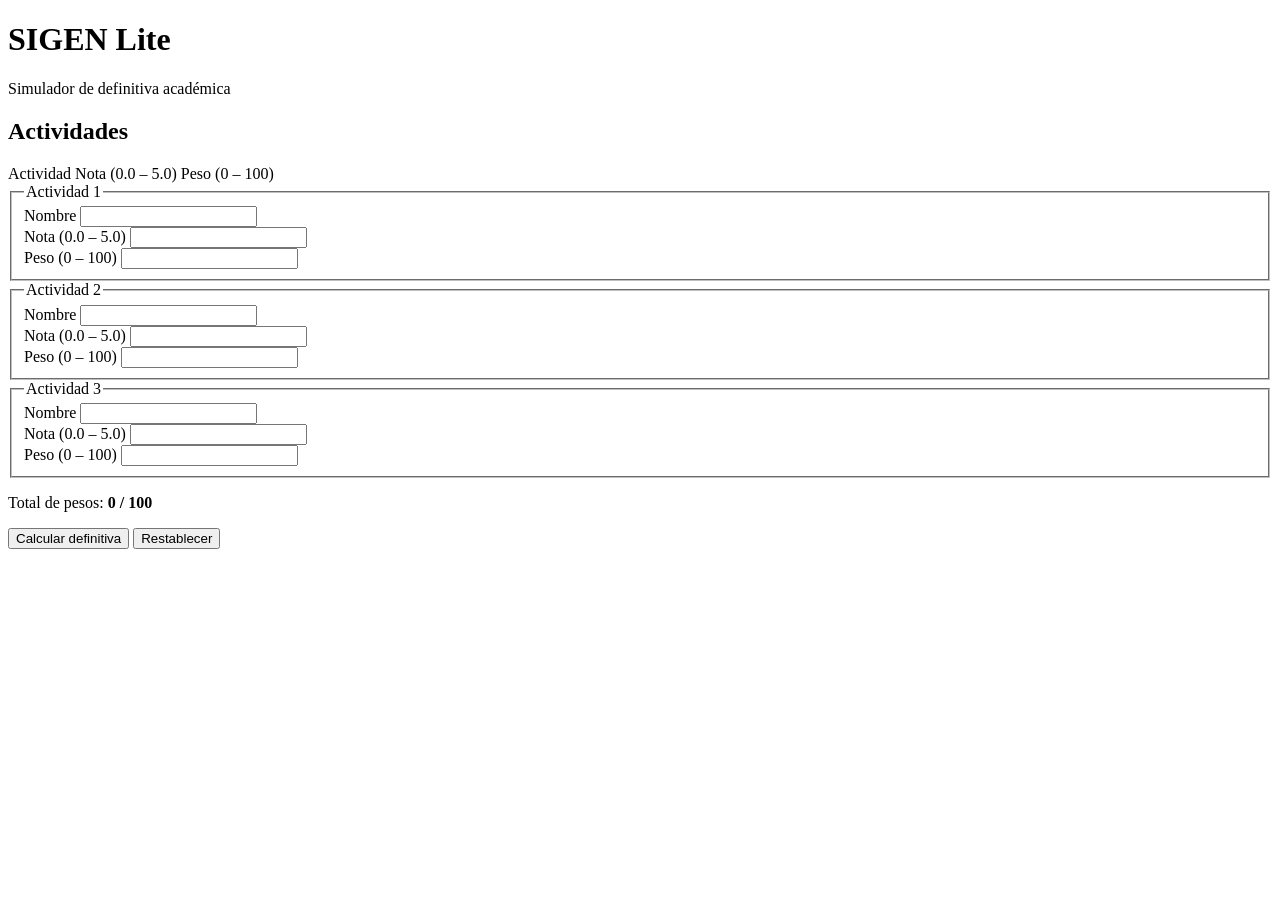
==== src/sigen/web/index.html @ 1c9c3bf6 "fix: conservar precision y foco y empaquetar la interfaz" ====
<!DOCTYPE html>
<html lang="es">
<head>
  <meta charset="utf-8">
  <meta name="viewport" content="width=device-width, initial-scale=1">
  <title>SIGEN Lite — Simulador de definitiva académica</title>
  <meta name="description" content="Simulador de definitiva académica de SIGEN Lite: calcula el promedio ponderado y el estado de aprobación de tres actividades.">
  <link rel="stylesheet" href="/static/styles.css">
  <script src="/static/app.js" defer></script>
</head>
<body>
  <main class="contenedor">
    <header class="encabezado">
      <h1>SIGEN Lite</h1>
      <p class="subtitulo">Simulador de definitiva académica</p>
    </header>

    <div id="resumen-errores" class="resumen-errores" role="alert" tabindex="-1" hidden>
      <p id="resumen-errores-texto" class="resumen-errores-texto"></p>
      <ul id="resumen-errores-lista" class="resumen-errores-lista"></ul>
    </div>

    <form id="formulario" novalidate>
      <h2 class="titulo-seccion">Actividades</h2>

      <div class="rejilla-actividades" role="group" aria-label="Actividades de la nota definitiva">
        <div class="fila-encabezados" aria-hidden="true">
          <span>Actividad</span>
          <span>Nota (0.0 – 5.0)</span>
          <span>Peso (0 – 100)</span>
        </div>

        <fieldset class="actividad" data-indice="0">
          <legend>Actividad 1</legend>
          <div class="campo">
            <label for="nombre-0">Nombre</label>
            <input id="nombre-0" data-campo="nombre" type="text" autocomplete="off" maxlength="120">
            <p class="error-campo" id="error-nombre-0" hidden></p>
          </div>
          <div class="campo">
            <label for="nota-0">Nota (0.0 – 5.0)</label>
            <input id="nota-0" data-campo="nota" type="text" inputmode="decimal" autocomplete="off">
            <p class="error-campo" id="error-nota-0" hidden></p>
          </div>
          <div class="campo">
            <label for="peso-0">Peso (0 – 100)</label>
            <input id="peso-0" data-campo="peso" type="text" inputmode="numeric" autocomplete="off">
            <p class="error-campo" id="error-peso-0" hidden></p>
          </div>
        </fieldset>

        <fieldset class="actividad" data-indice="1">
          <legend>Actividad 2</legend>
          <div class="campo">
            <label for="nombre-1">Nombre</label>
            <input id="nombre-1" data-campo="nombre" type="text" autocomplete="off" maxlength="120">
            <p class="error-campo" id="error-nombre-1" hidden></p>
          </div>
          <div class="campo">
            <label for="nota-1">Nota (0.0 – 5.0)</label>
            <input id="nota-1" data-campo="nota" type="text" inputmode="decimal" autocomplete="off">
            <p class="error-campo" id="error-nota-1" hidden></p>
          </div>
          <div class="campo">
            <label for="peso-1">Peso (0 – 100)</label>
            <input id="peso-1" data-campo="peso" type="text" inputmode="numeric" autocomplete="off">
            <p class="error-campo" id="error-peso-1" hidden></p>
          </div>
        </fieldset>

        <fieldset class="actividad" data-indice="2">
          <legend>Actividad 3</legend>
          <div class="campo">
            <label for="nombre-2">Nombre</label>
            <input id="nombre-2" data-campo="nombre" type="text" autocomplete="off" maxlength="120">
            <p class="error-campo" id="error-nombre-2" hidden></p>
          </div>
          <div class="campo">
            <label for="nota-2">Nota (0.0 – 5.0)</label>
            <input id="nota-2" data-campo="nota" type="text" inputmode="decimal" autocomplete="off">
            <p class="error-campo" id="error-nota-2" hidden></p>
          </div>
          <div class="campo">
            <label for="peso-2">Peso (0 – 100)</label>
            <input id="peso-2" data-campo="peso" type="text" inputmode="numeric" autocomplete="off">
            <p class="error-campo" id="error-peso-2" hidden></p>
          </div>
        </fieldset>
      </div>

      <p class="total-pesos">
        Total de pesos: <strong id="total-pesos">0 / 100</strong>
      </p>
      <p class="error-campo error-pesos" id="error-pesos" hidden></p>

      <div class="acciones">
        <button type="submit" id="boton-calcular" class="boton boton-primario">Calcular definitiva</button>
        <button type="button" id="boton-restablecer" class="boton boton-secundario">Restablecer</button>
      </div>
    </form>

    <section id="resultado" class="resultado" aria-live="polite" hidden>
      <h2 class="titulo-seccion">Resultado</h2>
      <p id="aviso-desactualizado" class="aviso-desactualizado" hidden>
        Resultado anterior: los datos cambiaron desde este cálculo.
      </p>
      <dl class="resultado-datos">
        <div class="resultado-item">
          <dt>Promedio ponderado</dt>
          <dd id="resultado-promedio">—</dd>
        </div>
        <div class="resultado-item">
          <dt>Definitiva</dt>
          <dd id="resultado-definitiva">—</dd>
        </div>
        <div class="resultado-item">
          <dt>Estado</dt>
          <dd id="resultado-estado" class="estado">—</dd>
        </div>
      </dl>
      <p class="nota-redondeo">
        El redondeo a un decimal es una política de este simulador académico,
        no una regla institucional certificada.
      </p>
    </section>
  </main>
</body>
</html>
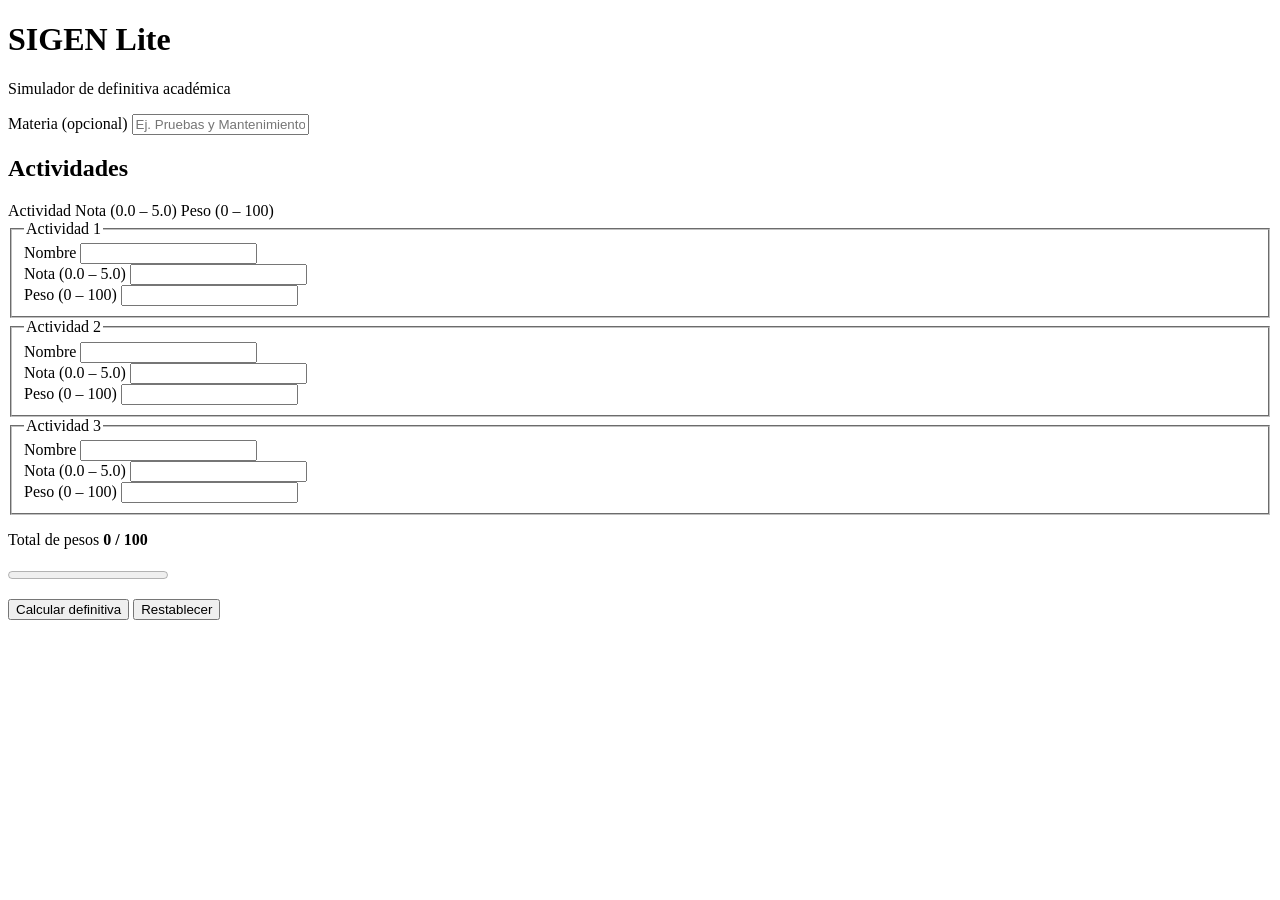
==== commit ba0206b6: "feat: mejorar la presentacion de la simulacion de notas" ====
--- a/src/sigen/web/index.html
+++ b/src/sigen/web/index.html
@@ -21,6 +21,11 @@
     </div>
 
     <form id="formulario" novalidate>
+      <div class="campo campo-materia">
+        <label for="materia">Materia <span class="opcional">(opcional)</span></label>
+        <input id="materia" type="text" maxlength="80" autocomplete="off" placeholder="Ej. Pruebas y Mantenimiento">
+      </div>
+
       <h2 class="titulo-seccion">Actividades</h2>
 
       <div class="rejilla-actividades" role="group" aria-label="Actividades de la nota definitiva">
@@ -88,9 +93,13 @@
         </fieldset>
       </div>
 
-      <p class="total-pesos">
-        Total de pesos: <strong id="total-pesos">0 / 100</strong>
-      </p>
+      <div class="ponderacion" id="ponderacion" role="status" aria-atomic="true">
+        <p class="total-pesos">
+          Total de pesos <strong id="total-pesos">0 / 100</strong>
+        </p>
+        <progress id="progreso-pesos" value="0" max="100" aria-label="Peso acumulado"></progress>
+        <p class="mensaje-ponderacion" id="mensaje-ponderacion"></p>
+      </div>
       <p class="error-campo error-pesos" id="error-pesos" hidden></p>
 
       <div class="acciones">
@@ -101,17 +110,18 @@
 
     <section id="resultado" class="resultado" aria-live="polite" hidden>
       <h2 class="titulo-seccion">Resultado</h2>
+      <p class="resultado-materia" id="resultado-materia" hidden></p>
       <p id="aviso-desactualizado" class="aviso-desactualizado" hidden>
         Resultado anterior: los datos cambiaron desde este cálculo.
       </p>
       <dl class="resultado-datos">
+        <div class="resultado-item resultado-item-definitiva">
+          <dt>Definitiva</dt>
+          <dd id="resultado-definitiva">—</dd>
+        </div>
         <div class="resultado-item">
           <dt>Promedio ponderado</dt>
           <dd id="resultado-promedio">—</dd>
-        </div>
-        <div class="resultado-item">
-          <dt>Definitiva</dt>
-          <dd id="resultado-definitiva">—</dd>
         </div>
         <div class="resultado-item">
           <dt>Estado</dt>
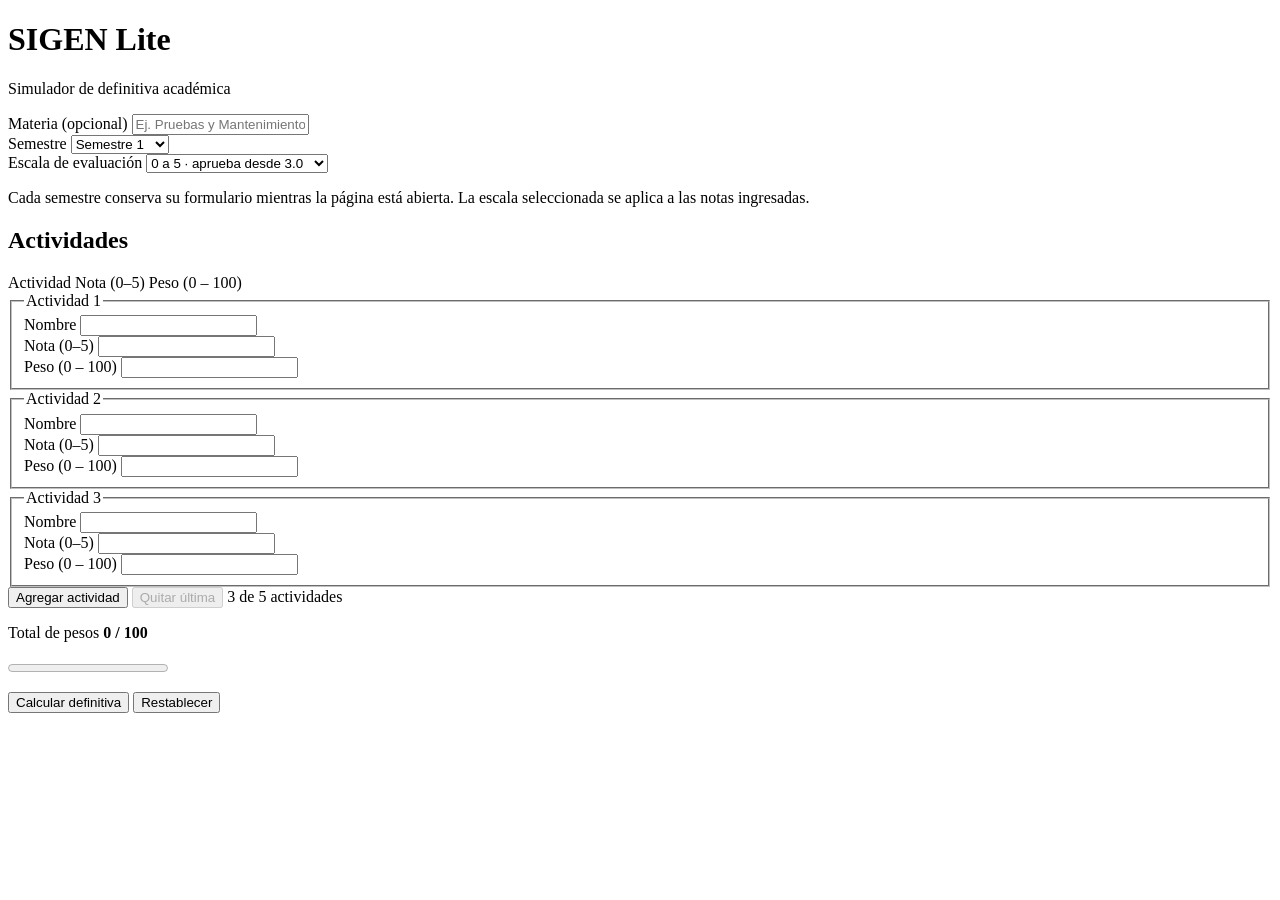
==== commit 802e5a51: "feat: ampliar actividades escalas y simulaciones por semestre" ====
--- a/src/sigen/web/index.html
+++ b/src/sigen/web/index.html
@@ -26,12 +26,38 @@
         <input id="materia" type="text" maxlength="80" autocomplete="off" placeholder="Ej. Pruebas y Mantenimiento">
       </div>
 
+      <div class="configuracion-simulacion">
+        <div class="campo">
+          <label for="semestre">Semestre</label>
+          <select id="semestre" aria-describedby="ayuda-semestre">
+            <option value="1">Semestre 1</option>
+            <option value="2">Semestre 2</option>
+            <option value="3">Semestre 3</option>
+            <option value="4">Semestre 4</option>
+            <option value="5">Semestre 5</option>
+            <option value="6">Semestre 6</option>
+            <option value="7">Semestre 7</option>
+            <option value="8">Semestre 8</option>
+            <option value="9">Semestre 9</option>
+            <option value="10">Semestre 10</option>
+          </select>
+        </div>
+        <div class="campo">
+          <label for="escala">Escala de evaluación</label>
+          <select id="escala">
+            <option value="5">0 a 5 · aprueba desde 3.0</option>
+            <option value="10">0 a 10 · aprueba desde 6.0</option>
+          </select>
+        </div>
+      </div>
+      <p class="ayuda-simulacion" id="ayuda-semestre">Cada semestre conserva su formulario mientras la página está abierta. La escala seleccionada se aplica a las notas ingresadas.</p>
+
       <h2 class="titulo-seccion">Actividades</h2>
 
       <div class="rejilla-actividades" role="group" aria-label="Actividades de la nota definitiva">
         <div class="fila-encabezados" aria-hidden="true">
           <span>Actividad</span>
-          <span>Nota (0.0 – 5.0)</span>
+          <span id="encabezado-nota">Nota (0–5)</span>
           <span>Peso (0 – 100)</span>
         </div>
 
@@ -43,7 +69,7 @@
             <p class="error-campo" id="error-nombre-0" hidden></p>
           </div>
           <div class="campo">
-            <label for="nota-0">Nota (0.0 – 5.0)</label>
+            <label for="nota-0" id="etiqueta-nota-0">Nota (0–5)</label>
             <input id="nota-0" data-campo="nota" type="text" inputmode="decimal" autocomplete="off">
             <p class="error-campo" id="error-nota-0" hidden></p>
           </div>
@@ -62,7 +88,7 @@
             <p class="error-campo" id="error-nombre-1" hidden></p>
           </div>
           <div class="campo">
-            <label for="nota-1">Nota (0.0 – 5.0)</label>
+            <label for="nota-1" id="etiqueta-nota-1">Nota (0–5)</label>
             <input id="nota-1" data-campo="nota" type="text" inputmode="decimal" autocomplete="off">
             <p class="error-campo" id="error-nota-1" hidden></p>
           </div>
@@ -81,7 +107,7 @@
             <p class="error-campo" id="error-nombre-2" hidden></p>
           </div>
           <div class="campo">
-            <label for="nota-2">Nota (0.0 – 5.0)</label>
+            <label for="nota-2" id="etiqueta-nota-2">Nota (0–5)</label>
             <input id="nota-2" data-campo="nota" type="text" inputmode="decimal" autocomplete="off">
             <p class="error-campo" id="error-nota-2" hidden></p>
           </div>
@@ -91,6 +117,49 @@
             <p class="error-campo" id="error-peso-2" hidden></p>
           </div>
         </fieldset>
+
+        <fieldset class="actividad" data-indice="3" id="actividad-extra-3" hidden disabled>
+          <legend>Actividad 4</legend>
+          <div class="campo">
+            <label for="nombre-3">Nombre</label>
+            <input id="nombre-3" data-campo="nombre" type="text" autocomplete="off" maxlength="120">
+            <p class="error-campo" id="error-nombre-3" hidden></p>
+          </div>
+          <div class="campo">
+            <label for="nota-3" id="etiqueta-nota-3">Nota (0–5)</label>
+            <input id="nota-3" data-campo="nota" type="text" autocomplete="off" inputmode="decimal">
+            <p class="error-campo" id="error-nota-3" hidden></p>
+          </div>
+          <div class="campo">
+            <label for="peso-3">Peso (0 – 100)</label>
+            <input id="peso-3" data-campo="peso" type="text" autocomplete="off" inputmode="numeric">
+            <p class="error-campo" id="error-peso-3" hidden></p>
+          </div>
+        </fieldset>
+        <fieldset class="actividad" data-indice="4" id="actividad-extra-4" hidden disabled>
+          <legend>Actividad 5</legend>
+          <div class="campo">
+            <label for="nombre-4">Nombre</label>
+            <input id="nombre-4" data-campo="nombre" type="text" autocomplete="off" maxlength="120">
+            <p class="error-campo" id="error-nombre-4" hidden></p>
+          </div>
+          <div class="campo">
+            <label for="nota-4" id="etiqueta-nota-4">Nota (0–5)</label>
+            <input id="nota-4" data-campo="nota" type="text" autocomplete="off" inputmode="decimal">
+            <p class="error-campo" id="error-nota-4" hidden></p>
+          </div>
+          <div class="campo">
+            <label for="peso-4">Peso (0 – 100)</label>
+            <input id="peso-4" data-campo="peso" type="text" autocomplete="off" inputmode="numeric">
+            <p class="error-campo" id="error-peso-4" hidden></p>
+          </div>
+        </fieldset>
+      </div>
+
+      <div class="controles-actividades">
+        <button type="button" id="agregar-actividad" class="boton boton-secundario">Agregar actividad</button>
+        <button type="button" id="quitar-actividad" class="boton boton-secundario" disabled>Quitar última</button>
+        <span id="cantidad-actividades" role="status">3 de 5 actividades</span>
       </div>
 
       <div class="ponderacion" id="ponderacion" role="status" aria-atomic="true">
@@ -111,6 +180,7 @@
     <section id="resultado" class="resultado" aria-live="polite" hidden>
       <h2 class="titulo-seccion">Resultado</h2>
       <p class="resultado-materia" id="resultado-materia" hidden></p>
+      <p class="resultado-materia" id="resultado-contexto"></p>
       <p id="aviso-desactualizado" class="aviso-desactualizado" hidden>
         Resultado anterior: los datos cambiaron desde este cálculo.
       </p>
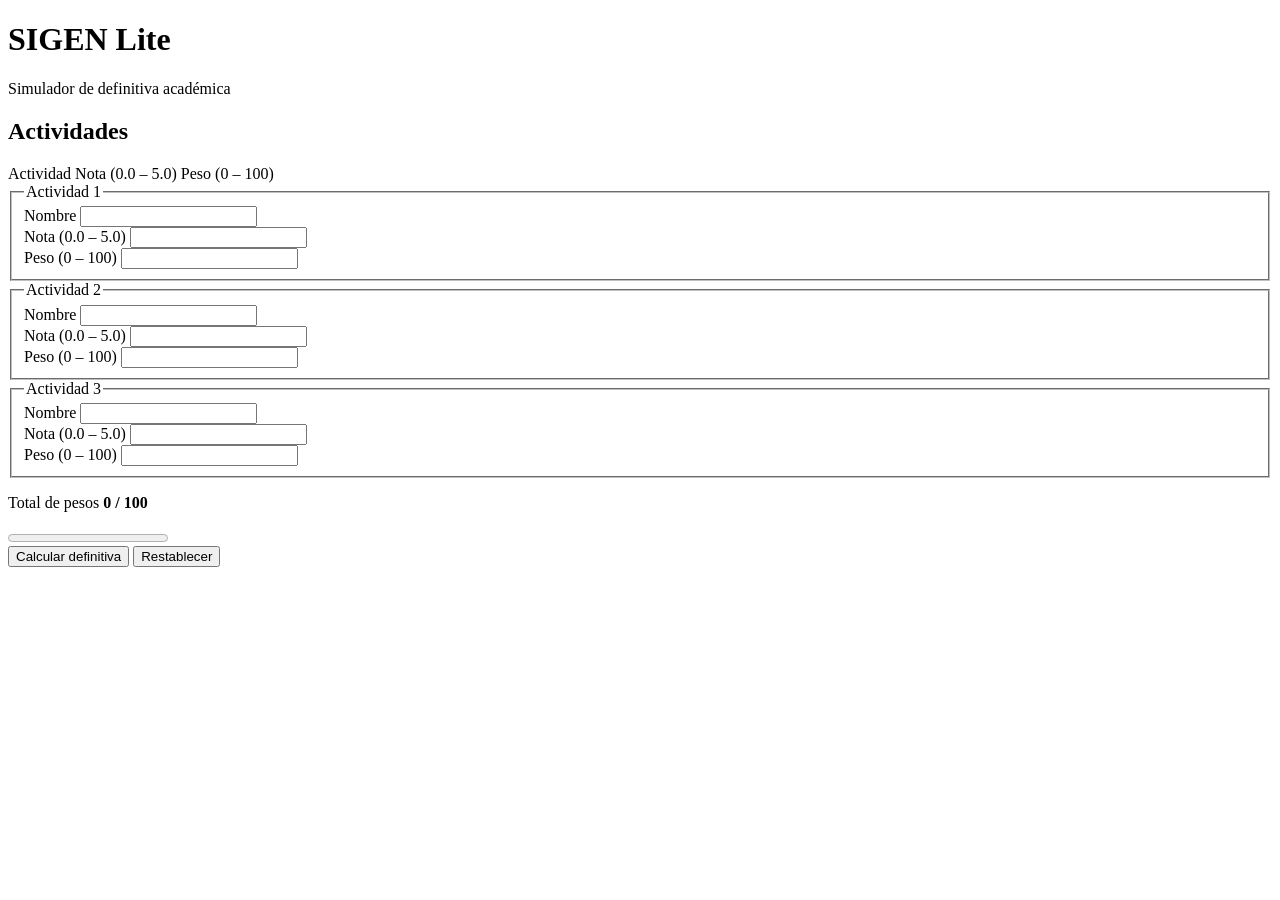
==== commit e6488002: "feat(interfaz): aplicar tema de planilla con modo oscuro Renueva el tema visual con titulos con seri" ====
--- a/src/sigen/web/index.html
+++ b/src/sigen/web/index.html
@@ -3,6 +3,7 @@
 <head>
   <meta charset="utf-8">
   <meta name="viewport" content="width=device-width, initial-scale=1">
+  <meta name="color-scheme" content="light dark">
   <title>SIGEN Lite — Simulador de definitiva académica</title>
   <meta name="description" content="Simulador de definitiva académica de SIGEN Lite: calcula el promedio ponderado y el estado de aprobación de tres actividades.">
   <link rel="stylesheet" href="/static/styles.css">
@@ -21,43 +22,12 @@
     </div>
 
     <form id="formulario" novalidate>
-      <div class="campo campo-materia">
-        <label for="materia">Materia <span class="opcional">(opcional)</span></label>
-        <input id="materia" type="text" maxlength="80" autocomplete="off" placeholder="Ej. Pruebas y Mantenimiento">
-      </div>
-
-      <div class="configuracion-simulacion">
-        <div class="campo">
-          <label for="semestre">Semestre</label>
-          <select id="semestre" aria-describedby="ayuda-semestre">
-            <option value="1">Semestre 1</option>
-            <option value="2">Semestre 2</option>
-            <option value="3">Semestre 3</option>
-            <option value="4">Semestre 4</option>
-            <option value="5">Semestre 5</option>
-            <option value="6">Semestre 6</option>
-            <option value="7">Semestre 7</option>
-            <option value="8">Semestre 8</option>
-            <option value="9">Semestre 9</option>
-            <option value="10">Semestre 10</option>
-          </select>
-        </div>
-        <div class="campo">
-          <label for="escala">Escala de evaluación</label>
-          <select id="escala">
-            <option value="5">0 a 5 · aprueba desde 3.0</option>
-            <option value="10">0 a 10 · aprueba desde 6.0</option>
-          </select>
-        </div>
-      </div>
-      <p class="ayuda-simulacion" id="ayuda-semestre">Cada semestre conserva su formulario mientras la página está abierta. La escala seleccionada se aplica a las notas ingresadas.</p>
-
       <h2 class="titulo-seccion">Actividades</h2>
 
       <div class="rejilla-actividades" role="group" aria-label="Actividades de la nota definitiva">
         <div class="fila-encabezados" aria-hidden="true">
           <span>Actividad</span>
-          <span id="encabezado-nota">Nota (0–5)</span>
+          <span>Nota (0.0 – 5.0)</span>
           <span>Peso (0 – 100)</span>
         </div>
 
@@ -69,7 +39,7 @@
             <p class="error-campo" id="error-nombre-0" hidden></p>
           </div>
           <div class="campo">
-            <label for="nota-0" id="etiqueta-nota-0">Nota (0–5)</label>
+            <label for="nota-0">Nota (0.0 – 5.0)</label>
             <input id="nota-0" data-campo="nota" type="text" inputmode="decimal" autocomplete="off">
             <p class="error-campo" id="error-nota-0" hidden></p>
           </div>
@@ -88,7 +58,7 @@
             <p class="error-campo" id="error-nombre-1" hidden></p>
           </div>
           <div class="campo">
-            <label for="nota-1" id="etiqueta-nota-1">Nota (0–5)</label>
+            <label for="nota-1">Nota (0.0 – 5.0)</label>
             <input id="nota-1" data-campo="nota" type="text" inputmode="decimal" autocomplete="off">
             <p class="error-campo" id="error-nota-1" hidden></p>
           </div>
@@ -107,7 +77,7 @@
             <p class="error-campo" id="error-nombre-2" hidden></p>
           </div>
           <div class="campo">
-            <label for="nota-2" id="etiqueta-nota-2">Nota (0–5)</label>
+            <label for="nota-2">Nota (0.0 – 5.0)</label>
             <input id="nota-2" data-campo="nota" type="text" inputmode="decimal" autocomplete="off">
             <p class="error-campo" id="error-nota-2" hidden></p>
           </div>
@@ -117,57 +87,13 @@
             <p class="error-campo" id="error-peso-2" hidden></p>
           </div>
         </fieldset>
-
-        <fieldset class="actividad" data-indice="3" id="actividad-extra-3" hidden disabled>
-          <legend>Actividad 4</legend>
-          <div class="campo">
-            <label for="nombre-3">Nombre</label>
-            <input id="nombre-3" data-campo="nombre" type="text" autocomplete="off" maxlength="120">
-            <p class="error-campo" id="error-nombre-3" hidden></p>
-          </div>
-          <div class="campo">
-            <label for="nota-3" id="etiqueta-nota-3">Nota (0–5)</label>
-            <input id="nota-3" data-campo="nota" type="text" autocomplete="off" inputmode="decimal">
-            <p class="error-campo" id="error-nota-3" hidden></p>
-          </div>
-          <div class="campo">
-            <label for="peso-3">Peso (0 – 100)</label>
-            <input id="peso-3" data-campo="peso" type="text" autocomplete="off" inputmode="numeric">
-            <p class="error-campo" id="error-peso-3" hidden></p>
-          </div>
-        </fieldset>
-        <fieldset class="actividad" data-indice="4" id="actividad-extra-4" hidden disabled>
-          <legend>Actividad 5</legend>
-          <div class="campo">
-            <label for="nombre-4">Nombre</label>
-            <input id="nombre-4" data-campo="nombre" type="text" autocomplete="off" maxlength="120">
-            <p class="error-campo" id="error-nombre-4" hidden></p>
-          </div>
-          <div class="campo">
-            <label for="nota-4" id="etiqueta-nota-4">Nota (0–5)</label>
-            <input id="nota-4" data-campo="nota" type="text" autocomplete="off" inputmode="decimal">
-            <p class="error-campo" id="error-nota-4" hidden></p>
-          </div>
-          <div class="campo">
-            <label for="peso-4">Peso (0 – 100)</label>
-            <input id="peso-4" data-campo="peso" type="text" autocomplete="off" inputmode="numeric">
-            <p class="error-campo" id="error-peso-4" hidden></p>
-          </div>
-        </fieldset>
       </div>
 
-      <div class="controles-actividades">
-        <button type="button" id="agregar-actividad" class="boton boton-secundario">Agregar actividad</button>
-        <button type="button" id="quitar-actividad" class="boton boton-secundario" disabled>Quitar última</button>
-        <span id="cantidad-actividades" role="status">3 de 5 actividades</span>
-      </div>
-
-      <div class="ponderacion" id="ponderacion" role="status" aria-atomic="true">
-        <p class="total-pesos">
+      <div class="total-pesos">
+        <p class="total-pesos-texto">
           Total de pesos <strong id="total-pesos">0 / 100</strong>
         </p>
-        <progress id="progreso-pesos" value="0" max="100" aria-label="Peso acumulado"></progress>
-        <p class="mensaje-ponderacion" id="mensaje-ponderacion"></p>
+        <progress id="medidor-pesos" class="medidor-pesos" max="100" value="0" aria-hidden="true"></progress>
       </div>
       <p class="error-campo error-pesos" id="error-pesos" hidden></p>
 
@@ -179,23 +105,21 @@
 
     <section id="resultado" class="resultado" aria-live="polite" hidden>
       <h2 class="titulo-seccion">Resultado</h2>
-      <p class="resultado-materia" id="resultado-materia" hidden></p>
-      <p class="resultado-materia" id="resultado-contexto"></p>
       <p id="aviso-desactualizado" class="aviso-desactualizado" hidden>
         Resultado anterior: los datos cambiaron desde este cálculo.
       </p>
       <dl class="resultado-datos">
-        <div class="resultado-item resultado-item-definitiva">
+        <div class="resultado-item resultado-principal">
           <dt>Definitiva</dt>
           <dd id="resultado-definitiva">—</dd>
         </div>
         <div class="resultado-item">
+          <dt>Estado</dt>
+          <dd id="resultado-estado" class="estado">—</dd>
+        </div>
+        <div class="resultado-item">
           <dt>Promedio ponderado</dt>
           <dd id="resultado-promedio">—</dd>
-        </div>
-        <div class="resultado-item">
-          <dt>Estado</dt>
-          <dd id="resultado-estado" class="estado">—</dd>
         </div>
       </dl>
       <p class="nota-redondeo">
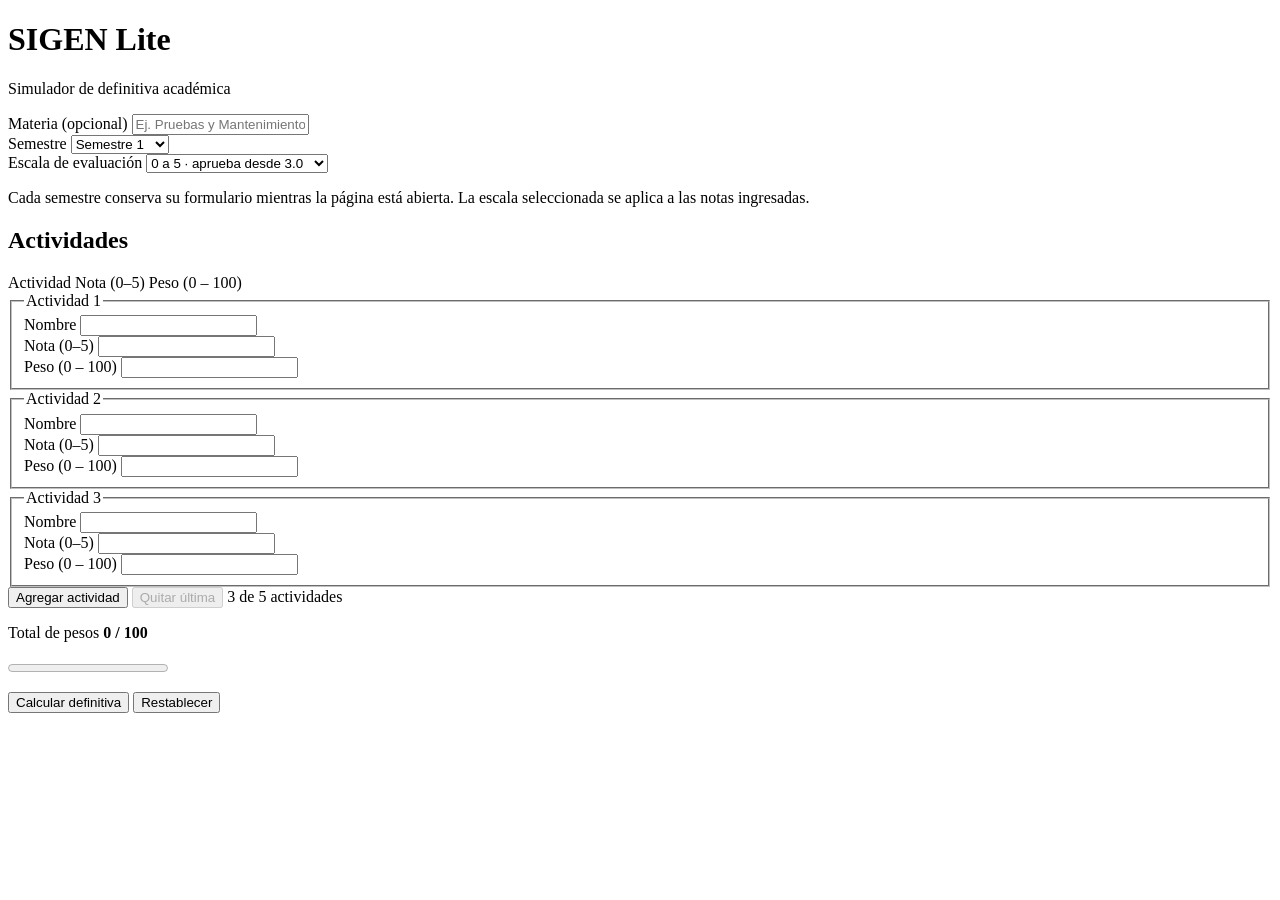
==== commit 9ebe9180: "Integrar el tema de planilla de Santiago con el simulador actual" ====
--- a/src/sigen/web/index.html
+++ b/src/sigen/web/index.html
@@ -5,7 +5,7 @@
   <meta name="viewport" content="width=device-width, initial-scale=1">
   <meta name="color-scheme" content="light dark">
   <title>SIGEN Lite — Simulador de definitiva académica</title>
-  <meta name="description" content="Simulador de definitiva académica de SIGEN Lite: calcula el promedio ponderado y el estado de aprobación de tres actividades.">
+  <meta name="description" content="Simulador de definitiva académica de SIGEN Lite: calcula el promedio ponderado y el estado de aprobación de tres a cinco actividades.">
   <link rel="stylesheet" href="/static/styles.css">
   <script src="/static/app.js" defer></script>
 </head>
@@ -22,12 +22,43 @@
     </div>
 
     <form id="formulario" novalidate>
+      <div class="campo campo-materia">
+        <label for="materia">Materia <span class="opcional">(opcional)</span></label>
+        <input id="materia" type="text" maxlength="80" autocomplete="off" placeholder="Ej. Pruebas y Mantenimiento">
+      </div>
+
+      <div class="configuracion-simulacion">
+        <div class="campo">
+          <label for="semestre">Semestre</label>
+          <select id="semestre" aria-describedby="ayuda-semestre">
+            <option value="1">Semestre 1</option>
+            <option value="2">Semestre 2</option>
+            <option value="3">Semestre 3</option>
+            <option value="4">Semestre 4</option>
+            <option value="5">Semestre 5</option>
+            <option value="6">Semestre 6</option>
+            <option value="7">Semestre 7</option>
+            <option value="8">Semestre 8</option>
+            <option value="9">Semestre 9</option>
+            <option value="10">Semestre 10</option>
+          </select>
+        </div>
+        <div class="campo">
+          <label for="escala">Escala de evaluación</label>
+          <select id="escala">
+            <option value="5">0 a 5 · aprueba desde 3.0</option>
+            <option value="10">0 a 10 · aprueba desde 6.0</option>
+          </select>
+        </div>
+      </div>
+      <p class="ayuda-simulacion" id="ayuda-semestre">Cada semestre conserva su formulario mientras la página está abierta. La escala seleccionada se aplica a las notas ingresadas.</p>
+
       <h2 class="titulo-seccion">Actividades</h2>
 
       <div class="rejilla-actividades" role="group" aria-label="Actividades de la nota definitiva">
         <div class="fila-encabezados" aria-hidden="true">
           <span>Actividad</span>
-          <span>Nota (0.0 – 5.0)</span>
+          <span id="encabezado-nota">Nota (0–5)</span>
           <span>Peso (0 – 100)</span>
         </div>
 
@@ -39,7 +70,7 @@
             <p class="error-campo" id="error-nombre-0" hidden></p>
           </div>
           <div class="campo">
-            <label for="nota-0">Nota (0.0 – 5.0)</label>
+            <label for="nota-0" id="etiqueta-nota-0">Nota (0–5)</label>
             <input id="nota-0" data-campo="nota" type="text" inputmode="decimal" autocomplete="off">
             <p class="error-campo" id="error-nota-0" hidden></p>
           </div>
@@ -58,7 +89,7 @@
             <p class="error-campo" id="error-nombre-1" hidden></p>
           </div>
           <div class="campo">
-            <label for="nota-1">Nota (0.0 – 5.0)</label>
+            <label for="nota-1" id="etiqueta-nota-1">Nota (0–5)</label>
             <input id="nota-1" data-campo="nota" type="text" inputmode="decimal" autocomplete="off">
             <p class="error-campo" id="error-nota-1" hidden></p>
           </div>
@@ -77,7 +108,7 @@
             <p class="error-campo" id="error-nombre-2" hidden></p>
           </div>
           <div class="campo">
-            <label for="nota-2">Nota (0.0 – 5.0)</label>
+            <label for="nota-2" id="etiqueta-nota-2">Nota (0–5)</label>
             <input id="nota-2" data-campo="nota" type="text" inputmode="decimal" autocomplete="off">
             <p class="error-campo" id="error-nota-2" hidden></p>
           </div>
@@ -87,13 +118,57 @@
             <p class="error-campo" id="error-peso-2" hidden></p>
           </div>
         </fieldset>
-      </div>
-
-      <div class="total-pesos">
-        <p class="total-pesos-texto">
+
+        <fieldset class="actividad" data-indice="3" id="actividad-extra-3" hidden disabled>
+          <legend>Actividad 4</legend>
+          <div class="campo">
+            <label for="nombre-3">Nombre</label>
+            <input id="nombre-3" data-campo="nombre" type="text" autocomplete="off" maxlength="120">
+            <p class="error-campo" id="error-nombre-3" hidden></p>
+          </div>
+          <div class="campo">
+            <label for="nota-3" id="etiqueta-nota-3">Nota (0–5)</label>
+            <input id="nota-3" data-campo="nota" type="text" autocomplete="off" inputmode="decimal">
+            <p class="error-campo" id="error-nota-3" hidden></p>
+          </div>
+          <div class="campo">
+            <label for="peso-3">Peso (0 – 100)</label>
+            <input id="peso-3" data-campo="peso" type="text" autocomplete="off" inputmode="numeric">
+            <p class="error-campo" id="error-peso-3" hidden></p>
+          </div>
+        </fieldset>
+        <fieldset class="actividad" data-indice="4" id="actividad-extra-4" hidden disabled>
+          <legend>Actividad 5</legend>
+          <div class="campo">
+            <label for="nombre-4">Nombre</label>
+            <input id="nombre-4" data-campo="nombre" type="text" autocomplete="off" maxlength="120">
+            <p class="error-campo" id="error-nombre-4" hidden></p>
+          </div>
+          <div class="campo">
+            <label for="nota-4" id="etiqueta-nota-4">Nota (0–5)</label>
+            <input id="nota-4" data-campo="nota" type="text" autocomplete="off" inputmode="decimal">
+            <p class="error-campo" id="error-nota-4" hidden></p>
+          </div>
+          <div class="campo">
+            <label for="peso-4">Peso (0 – 100)</label>
+            <input id="peso-4" data-campo="peso" type="text" autocomplete="off" inputmode="numeric">
+            <p class="error-campo" id="error-peso-4" hidden></p>
+          </div>
+        </fieldset>
+      </div>
+
+      <div class="controles-actividades">
+        <button type="button" id="agregar-actividad" class="boton boton-secundario">Agregar actividad</button>
+        <button type="button" id="quitar-actividad" class="boton boton-secundario" disabled>Quitar última</button>
+        <span id="cantidad-actividades" role="status">3 de 5 actividades</span>
+      </div>
+
+      <div class="ponderacion" id="ponderacion" role="status" aria-atomic="true">
+        <p class="total-pesos">
           Total de pesos <strong id="total-pesos">0 / 100</strong>
         </p>
-        <progress id="medidor-pesos" class="medidor-pesos" max="100" value="0" aria-hidden="true"></progress>
+        <progress id="progreso-pesos" value="0" max="100" aria-label="Peso acumulado"></progress>
+        <p class="mensaje-ponderacion" id="mensaje-ponderacion"></p>
       </div>
       <p class="error-campo error-pesos" id="error-pesos" hidden></p>
 
@@ -105,21 +180,23 @@
 
     <section id="resultado" class="resultado" aria-live="polite" hidden>
       <h2 class="titulo-seccion">Resultado</h2>
+      <p class="resultado-materia" id="resultado-materia" hidden></p>
+      <p class="resultado-materia" id="resultado-contexto"></p>
       <p id="aviso-desactualizado" class="aviso-desactualizado" hidden>
         Resultado anterior: los datos cambiaron desde este cálculo.
       </p>
       <dl class="resultado-datos">
-        <div class="resultado-item resultado-principal">
+        <div class="resultado-item resultado-item-definitiva">
           <dt>Definitiva</dt>
           <dd id="resultado-definitiva">—</dd>
+        </div>
+        <div class="resultado-item">
+          <dt>Promedio ponderado</dt>
+          <dd id="resultado-promedio">—</dd>
         </div>
         <div class="resultado-item">
           <dt>Estado</dt>
           <dd id="resultado-estado" class="estado">—</dd>
-        </div>
-        <div class="resultado-item">
-          <dt>Promedio ponderado</dt>
-          <dd id="resultado-promedio">—</dd>
         </div>
       </dl>
       <p class="nota-redondeo">
